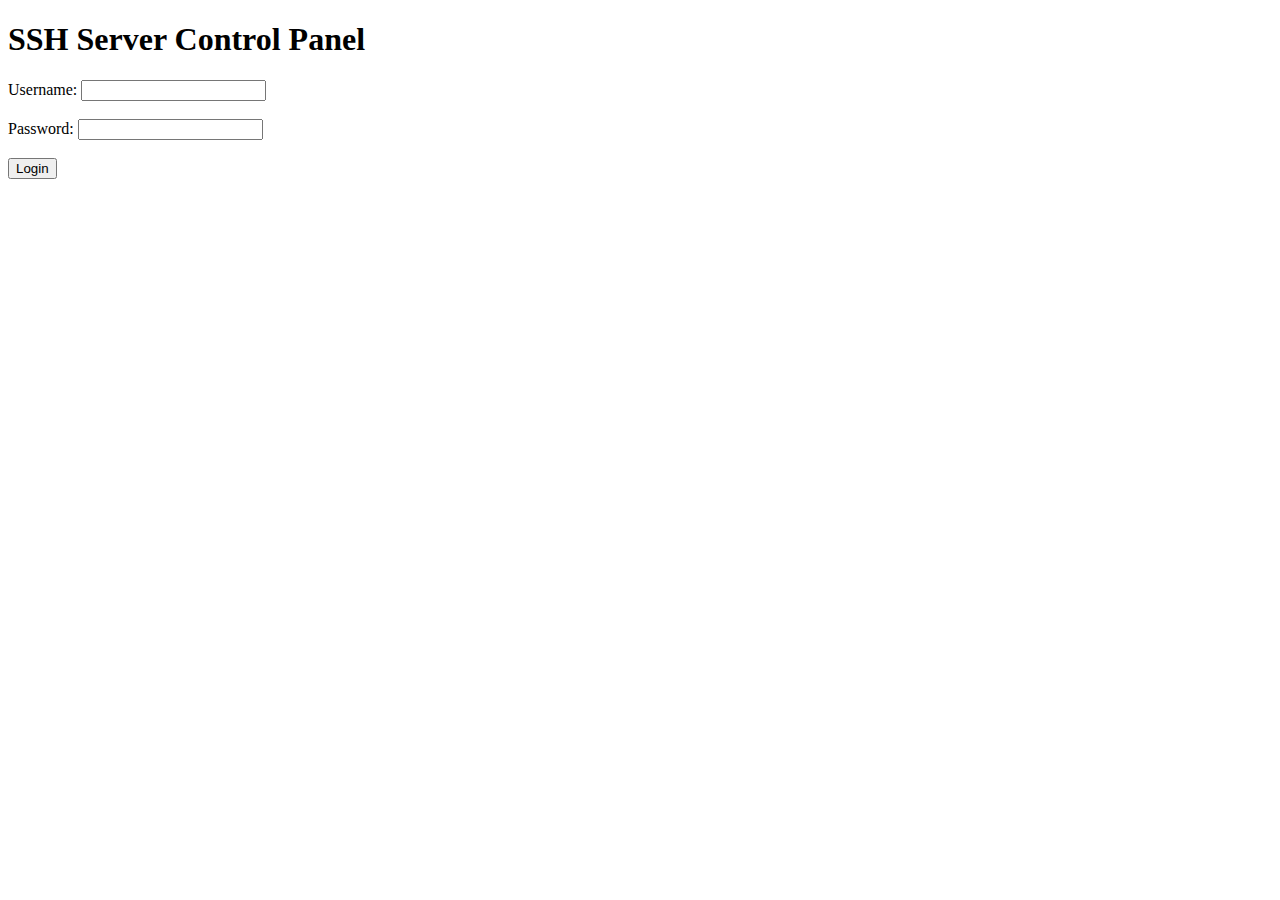
==== templates/index.html @ a71f26d7 "add basic dashboard and user database" ====
<!DOCTYPE html>
<html lang="en">
<head>
	<meta charset="UTF-8">
	<meta name="viewport" content="width=device-width, initial-scale=1.0">
	<title>Login</title>
</head>
<body>
	<h1>SSH Server Control Panel</h1>
	<form action="/" method="post">
		<label for="username">Username:</label>
		<input type="text" id="username" name="username"><br><br>
		<label for="password">Password:</label>
		<input type="password" id="password" name="password"><br><br>
		<input type="submit" value="Login">
	</form>
</body>
</html>
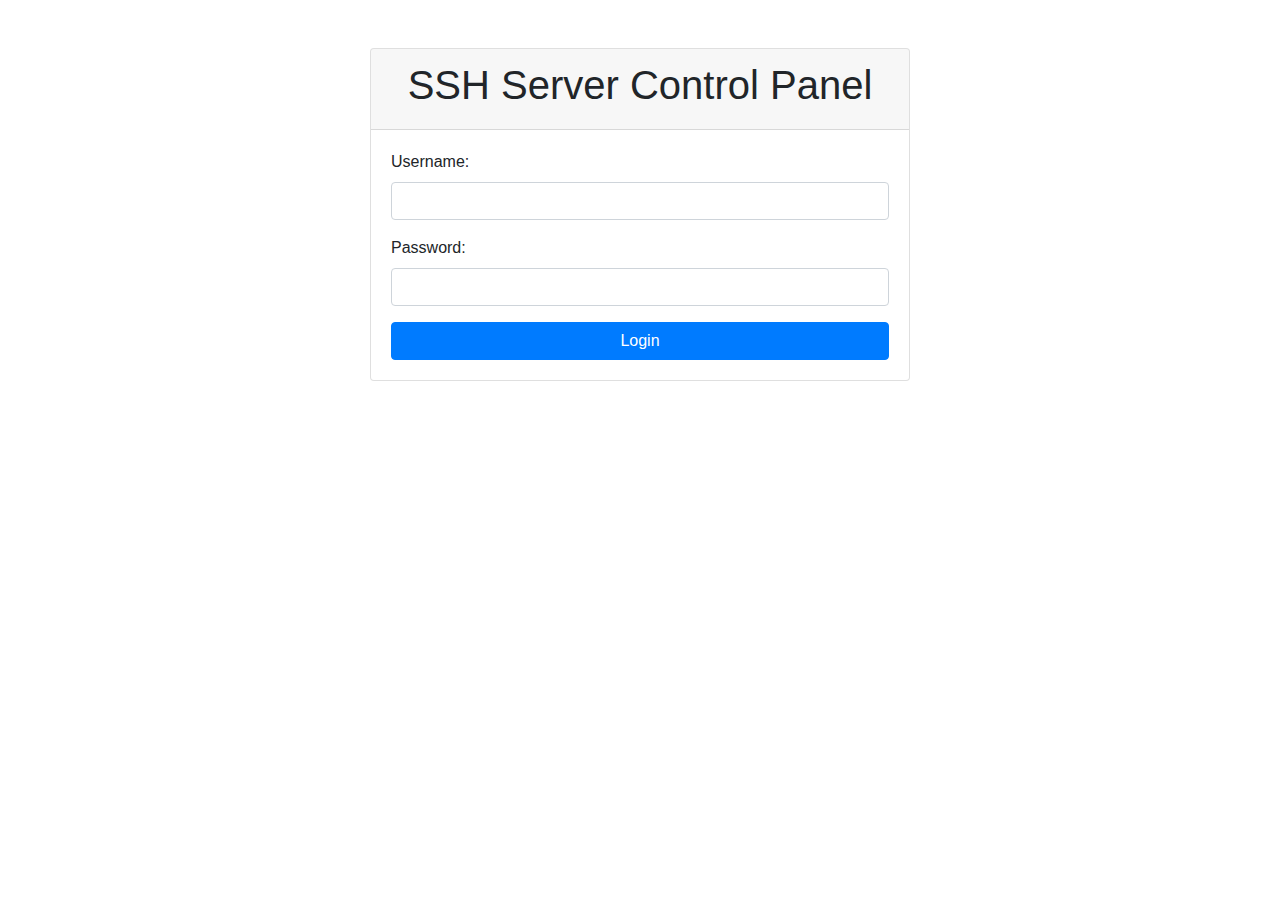
==== commit 6086177e: "improve login page design and change everything to dark mode" ====
--- a/templates/index.html
+++ b/templates/index.html
@@ -1,18 +1,42 @@
 <!DOCTYPE html>
 <html lang="en">
+
 <head>
 	<meta charset="UTF-8">
 	<meta name="viewport" content="width=device-width, initial-scale=1.0">
 	<title>Login</title>
+	<link rel="stylesheet" href="https://maxcdn.bootstrapcdn.com/bootstrap/4.5.2/css/bootstrap.min.css">
+	<link rel="stylesheet" href="{{ url_for('static', filename='css/styles.css') }}">
 </head>
+
 <body>
-	<h1>SSH Server Control Panel</h1>
-	<form action="/" method="post">
-		<label for="username">Username:</label>
-		<input type="text" id="username" name="username"><br><br>
-		<label for="password">Password:</label>
-		<input type="password" id="password" name="password"><br><br>
-		<input type="submit" value="Login">
-	</form>
+	<div class="container mt-5">
+		<div class="row justify-content-center">
+			<div class="col-md-6">
+				<div class="card">
+					<div class="card-header text-center">
+						<h1>SSH Server Control Panel</h1>
+					</div>
+					<div class="card-body">
+						<form action="/" method="post">
+							<div class="form-group">
+								<label for="username">Username:</label>
+								<input type="text" id="username" name="username" class="form-control">
+							</div>
+							<div class="form-group">
+								<label for="password">Password:</label>
+								<input type="password" id="password" name="password" class="form-control">
+							</div>
+							<button type="submit" class="btn btn-primary btn-block">Login</button>
+						</form>
+					</div>
+				</div>
+			</div>
+		</div>
+	</div>
+
+	<script src="https://ajax.googleapis.com/ajax/libs/jquery/3.5.1/jquery.min.js"></script>
+	<script src="https://maxcdn.bootstrapcdn.com/bootstrap/4.5.2/js/bootstrap.min.js"></script>
 </body>
+
 </html>
